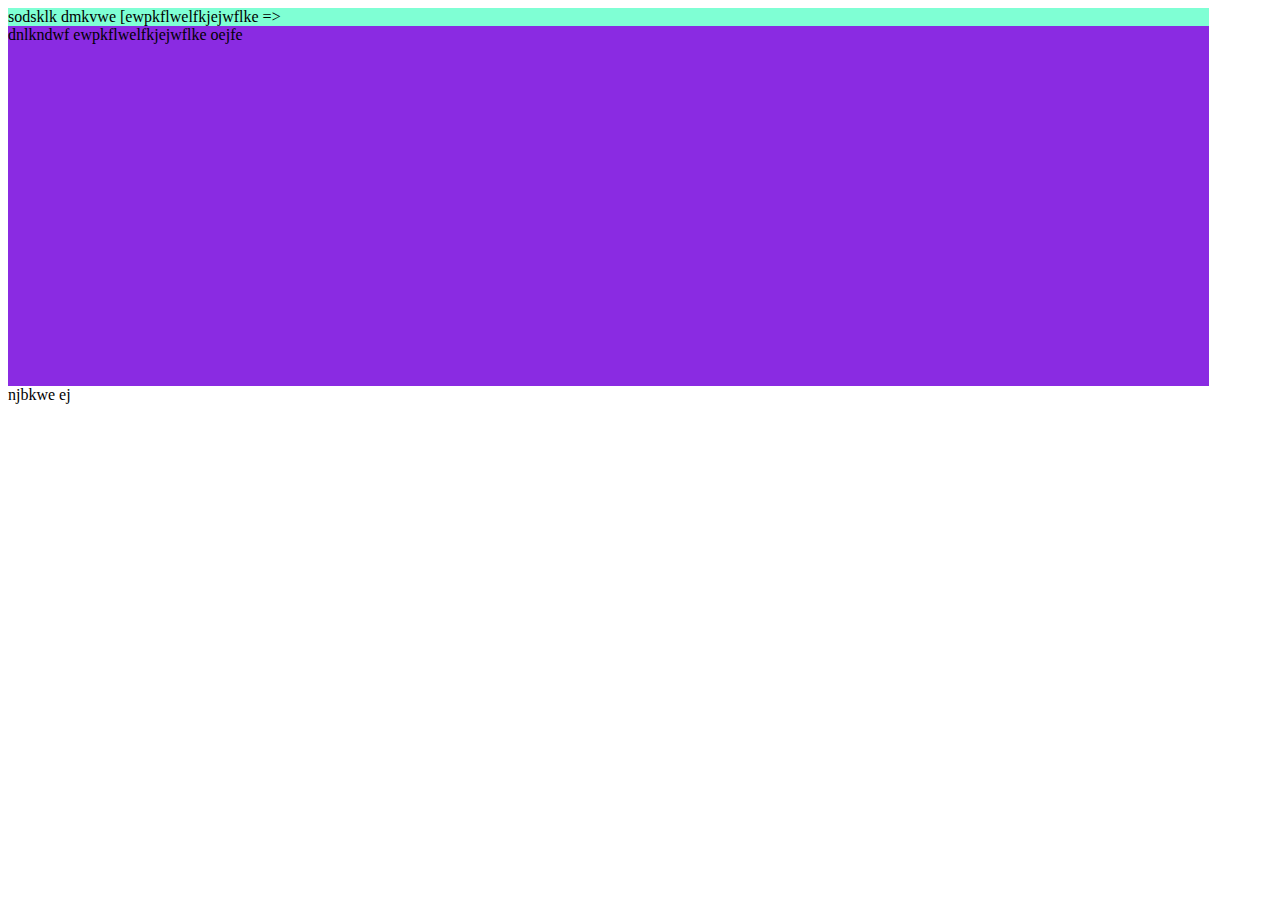
==== index.html @ 9a9dd9de "first file" ====
<!DOCTYPE html>
<html lang="en">
<head>
    <meta charset="UTF-8">
    <meta http-equiv="X-UA-Compatible" content="IE=edge">
    <meta name="viewport" content="width=device-width, initial-scale=1.0">
    
    <title>Document</title>
</head>

<style>
    .social-bar{
        width: 95%;
        height: 250;
        background-color: aquamarine;
        
    }

    .navber{
        width: 95%;
        height: 360px;
        background-color: blueviolet;
    }
</style>
<body>

    <div class="social-bar">
        sodsklk  dmkvwe
        [ewpkflwelfkjejwflke => 
    </div>

    <div class="navber">
        dnlkndwf 
        ewpkflwelfkjejwflke oejfe
    </div>

    <div class="slide">

    </div>

    <div class="content">

        njbkwe

        ej
    </div>

    <div class="footer">


    </div>
    
</body>
</html>
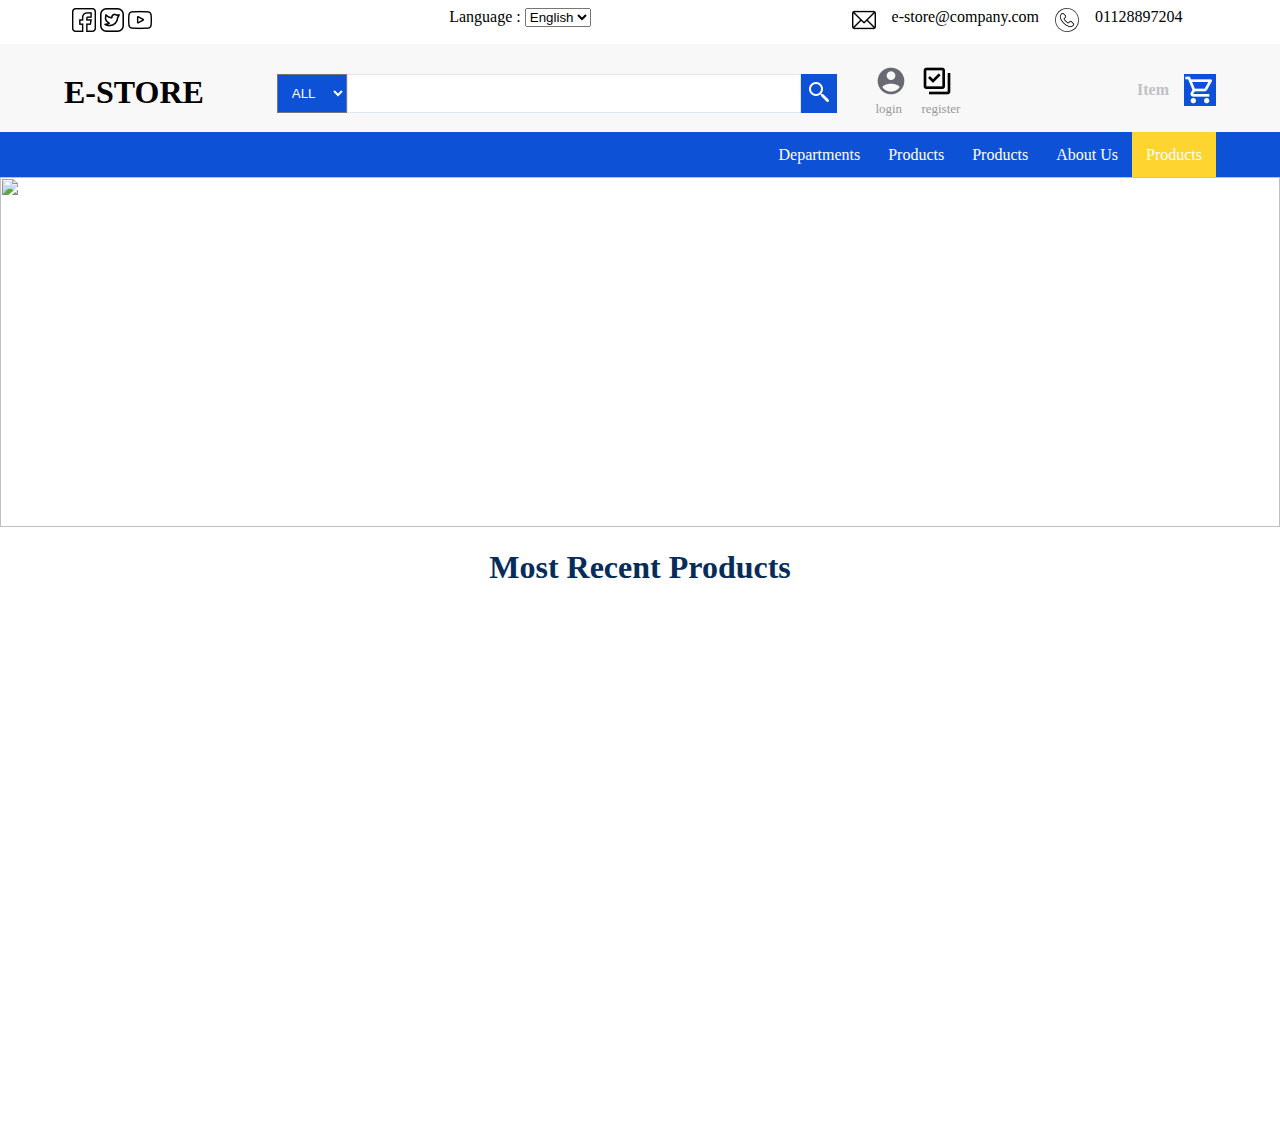
==== commit e0c4ce4a: "upload final files" ====
--- a/index.html
+++ b/index.html
@@ -4,51 +4,136 @@
     <meta charset="UTF-8">
     <meta http-equiv="X-UA-Compatible" content="IE=edge">
     <meta name="viewport" content="width=device-width, initial-scale=1.0">
+    <link rel="stylesheet" href="css/style.css" >
+    <title>E-store</title>
+</head>
+<body onscroll="fixHeader()">
+
+  <div class="top-header"> <!--- Start top header div-->
+    <div class="container">
+    <div class="socials"> <!--- Start Socials div-->
+        <a href="#"><img  src="images/facebook.png"></a>
+        <a href="#"><img  src="images/twitter.png"></a>
+        <a href="#"><img  src="images/youtube.png"></a>
+    </div><!--- End Socials div-->
     
-    <title>Document</title>
-</head>
+      <div class="lng"><!--- Start language  div-->
+        <span>Language : </span>
+        <select>
+            <option>English</option>
+            <option> Arabic</option>
+        </select>
 
-<style>
-    .social-bar{
-        width: 95%;
-        height: 250;
-        background-color: aquamarine;
-        
-    }
+      </div> <!--- end language  div--> 
+  
 
-    .navber{
-        width: 95%;
-        height: 360px;
-        background-color: blueviolet;
-    }
-</style>
-<body>
+  <div class="contacts"> <!-- Start contact div-->
+    <ul>   
+        <li>01128897204</li> 
+   <li><img src="images/phone-call.png" class="ig"> </li> 
+   <li>e-store@company.com</li> 
+   <li> <img src="images/email.png"></li>
+</ul>
+</div><!--end contact div-->
 
-    <div class="social-bar">
-        sodsklk  dmkvwe
-        [ewpkflwelfkjejwflke => 
-    </div>
-
-    <div class="navber">
-        dnlkndwf 
-        ewpkflwelfkjejwflke oejfe
-    </div>
-
-    <div class="slide">
-
-    </div>
-
-    <div class="content">
-
-        njbkwe
-
-        ej
-    </div>
-
-    <div class="footer">
+</div>
+</div><!--- End top header div-->
 
 
+<div class="header-main" id="head"> <!-- start div header  main -->
+    <div class="container">
+    <div class="logo"> <!--- start div logo -->
+        
+            <h1> E-STORE</h1>
+    </div><!-- end div logo-->
+
+    <div class="search-header"> <!--- start div searh header -->
+        <ul>
+            <li>
+                <select>
+                    <option> ALL</option>
+                    <option>Prod</option>
+                    <option>Prod 1</option>
+        
+                </select>
+            </li>
+            <li>
+                <input type="text" class="input-search" >
+
+            </li>
+
+            <li>
+                <button  class="search-btn"><img src="images/search.png"></button>
+
+            </li>
+
+        </ul>
+        
+    </div><!-- end div search-header-->
+
+
+    <div class="access"> <!--- start div acess -->
+        <figure>
+         <a href="#"><img src="images/user-login.png" ></a>
+         <figcaption>login</figcaption>
+        </figure>
+
+        <figure>
+            <a href="#"><img src="images/register.png" ></a>
+            <figcaption>register</figcaption>
+           </figure>
+        
+
+    </div><!-- end div acess-->
+    <div class="cart"> <!--- start div cart  -->
+           <ul>
+            <li> <a href="cart.html" > <img src="images/shp-cart.png"></a>
+    
+            
+            </li>
+            <li id="cart-items"> Item <span id="cart-item-counter"> 0</span></li>
+           </ul>
+    </div><!-- end div cart -->
+</div><!--end of container-->
+</div><!-- end div header  main -->
+
+
+<div class="navbar"><!--start navbar ----->
+    <div class="container">
+<ul>
+    <li><a href="#"> Products  </a></li>
+    <li><a href="#"> About Us  </a></li>
+    <li><a href="#"> Products  </a></li>
+    <li><a href="#"> Products  </a></li>
+    <li><a href="#"> Departments  </a></li>
+</ul>
+</div>
+</div><!--end navbar ----- -- -->
+
+<div id="slide" onmouseover="start()"><!-- start slide div-->
+     
+        <img class="cc" style=" height: 350px; width: 100%;" scr="/images/productg1.jpg" />     
+    
+</div><!--end slide div -->
+
+<div id="content"><!--start content div-->
+<div class="container"><!--start container div-->
+
+    <div class="welcom">
+        <h1> Most Recent Products</h1>
     </div>
-    
+    <div id="f">
+        <div class="item">
+           
+        </div>
+    </div>
+        
+</div><!--end container div-->
+</div><!---end content div-->
+
+
+
+
+<script src="js/script.js"></script>
 </body>
 </html>--- a/css/style.css
+++ b/css/style.css
@@ -0,0 +1,228 @@
+body{
+    margin: 0;
+    padding: 0;
+}
+
+.container{
+    margin: auto;
+    width: 90%;
+    display: flex;
+    flex-direction: row;
+    flex-wrap: wrap;
+
+}
+/*****start top header style****/
+.top-header{
+    background-color: #fff;
+    display: flex;
+    flex-direction: row;
+}
+
+.top-header .socials{
+    flex-basis: 25%;
+}
+.top-header .socials {
+    padding: 8px;
+
+}
+
+.head{
+    position: fixed;
+    top: 0;
+    width: 100%;
+  
+}
+
+.top-header .lng{
+    flex-basis: 25%;
+    padding: 8px;
+}
+
+.top-header .lng {
+   text-align: center;
+}
+
+.top-header  .contacts{
+    flex-basis: 45%;
+}
+.contacts ul{
+    margin: 0;
+    list-style: none;
+}
+.contacts ul li{
+    float: right;
+    padding: 8px;
+}
+/*****end top header style****/
+
+/*****start Main Head ****/
+
+.header-main{
+    display: flex;
+  
+    background-color: #F8F8F8;
+    flex-direction: row;
+}
+
+.header-main .logo{
+    flex-basis: 15%;
+}
+.header-main .logo h1{
+    margin-top: 30px;
+}
+.header-main .search-header{
+    flex-basis: 55%;
+  
+}
+.header-main .access{
+    flex-basis: 10%;
+
+}
+.header-main .access figure{
+    display:  inline-block;
+    margin: 0;
+    color: #99999F;
+    font-size: small;
+    margin-top: 16px;
+    padding: 5px;
+}
+.header-main .cart{
+    flex-basis: 20%;
+    margin-top: 30px;
+
+}
+.header-main .search-header ul{
+    list-style: none;
+    margin-top: 30px;
+    
+}
+.header-main .search-header ul li{
+    float: left;
+    
+}
+
+
+.header-main .search-header .search-btn{
+    padding: 6px;
+    background-color: #0D52D6;
+    border: none;
+}
+.header-main .search-header .input-search{
+    padding: 11px;
+    width: 430px;
+    border: 1px solid #DFE7F6;
+}
+.header-main .search-header select{
+    padding: 10px;
+    width: 70px;
+    background-color: #0D52D6;
+    color: #fff;
+}
+.header-main .cart ul{
+    list-style: none;
+    margin: 0;
+   overflow: hidden;
+    
+}
+.header-main .cart ul li{
+    float: right;
+    padding-left: 10px;
+}
+.header-main .cart ul #cart-items{
+    color: #C1C1C5;
+    font-size: medium;
+    font-weight: bold;
+    padding: 5px;
+}
+.header-main .cart #cart-item-counter{
+    color: red;
+    font-weight: bold;
+    font-size: large;
+}
+
+/*****End Main Head ****/
+/***** ************ start navbar  *********************/
+.navbar{
+    height: 45px;
+    background-color: #0D52D6;
+    display: flex;
+    flex-direction: row;
+   
+}
+.navbar ul{
+  list-style: none;
+  margin: 0;
+  flex-basis: 100%;
+}
+
+.navbar ul li{
+    float: right;
+    padding: 14px;
+   
+}
+.navbar ul li:first-child{
+    background-color: #FED430;
+}
+.navbar ul li a{
+    color: #fff;
+    text-decoration: none;
+}
+.navbar ul li:hover{
+    background-color: #FED430;
+}
+
+
+/***** ************ end navbar  *********************/
+ /*****start slides */
+#slide{
+    height: 350px;
+    
+    background-size: cover;
+}
+
+/******** end slides ****** ***/
+
+/******* start main content ****/
+
+#f{
+    display: flex;
+    flex-wrap: wrap;
+}
+.welcom{
+    width: 100%;
+    text-align: center;
+}
+.welcom h1{
+    align-items: center;
+    font-weight: bold;
+    color: #062C59;
+}
+.item{
+    background-color: #F6F6F8;
+    height: 500px;
+    overflow: hidden;
+    width: 30% ;
+    margin: 10px;
+   text-align: center;
+}
+.item > img{
+    width: 100%;
+    height:65%;
+}
+.item .btn-buy{
+    width: 100px;
+    padding: 8px;
+    color: #fff;
+    background-color: #062C59;
+    border: none;
+}
+
+.item .btn-buy:hover{
+    background-color: #FED430;
+    cursor: pointer;
+}
+
+/**** end of content **/
+
+
+
